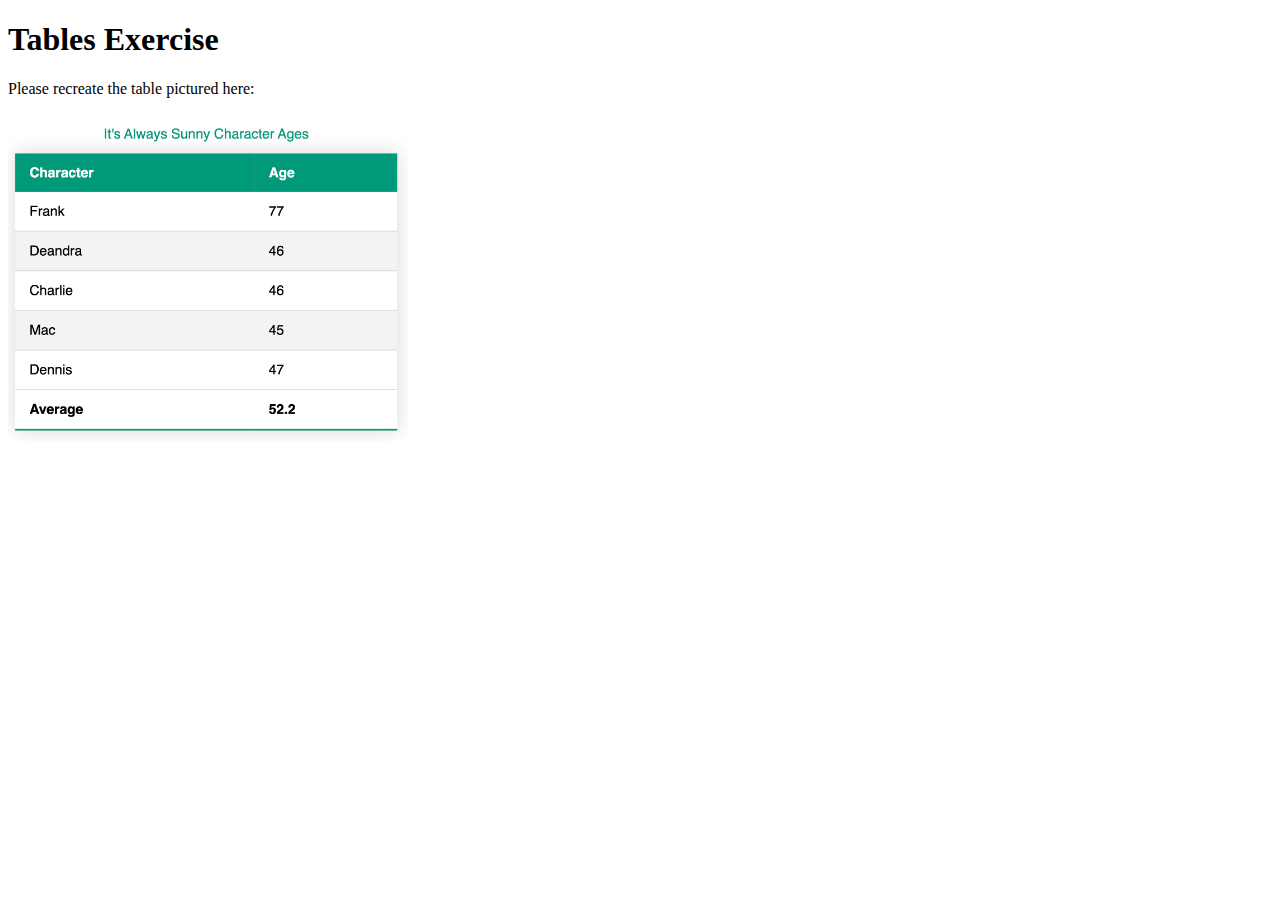
==== Udemy_tut_exersize/StarterTable/index.html @ 32bba270 "Table test" ====
<!DOCTYPE html>
<html lang="en">
  <head>
    <meta charset="UTF-8" />
    <meta http-equiv="X-UA-Compatible" content="IE=edge" />
    <meta name="viewport" content="width=device-width, initial-scale=1.0" />
    <title>Tables Exercise</title>
    <link rel="stylesheet" href="styles.css" />
  </head>
  <body>
    <h1>Tables Exercise</h1>
    <p>Please recreate the table pictured here:</p>
    <img src="end_result.png" alt="end result table" />
  </body>
</html>
---- Udemy_tut_exersize/StarterTable/styles.css ----
table {
  border-collapse: collapse;
  margin: 25px 0;
  font-size: 0.9em;
  font-family: sans-serif;
  min-width: 400px;
  box-shadow: 0 0 20px rgba(0, 0, 0, 0.15);
}
thead tr {
  background-color: #009879;
  color: #ffffff;
  text-align: left;
}
th,
td {
  padding: 12px 15px;
}

tbody tr {
  border-bottom: 1px solid #dddddd;
}

tbody tr:nth-of-type(even) {
  background-color: #f3f3f3;
}

tfoot tr:last-of-type {
  border-bottom: 2px solid #009879;
}
tfoot td {
  font-weight: bold;
}
caption {
  padding-bottom: 12px;
  color: #009879;
}

img {
  width: 400px;
}
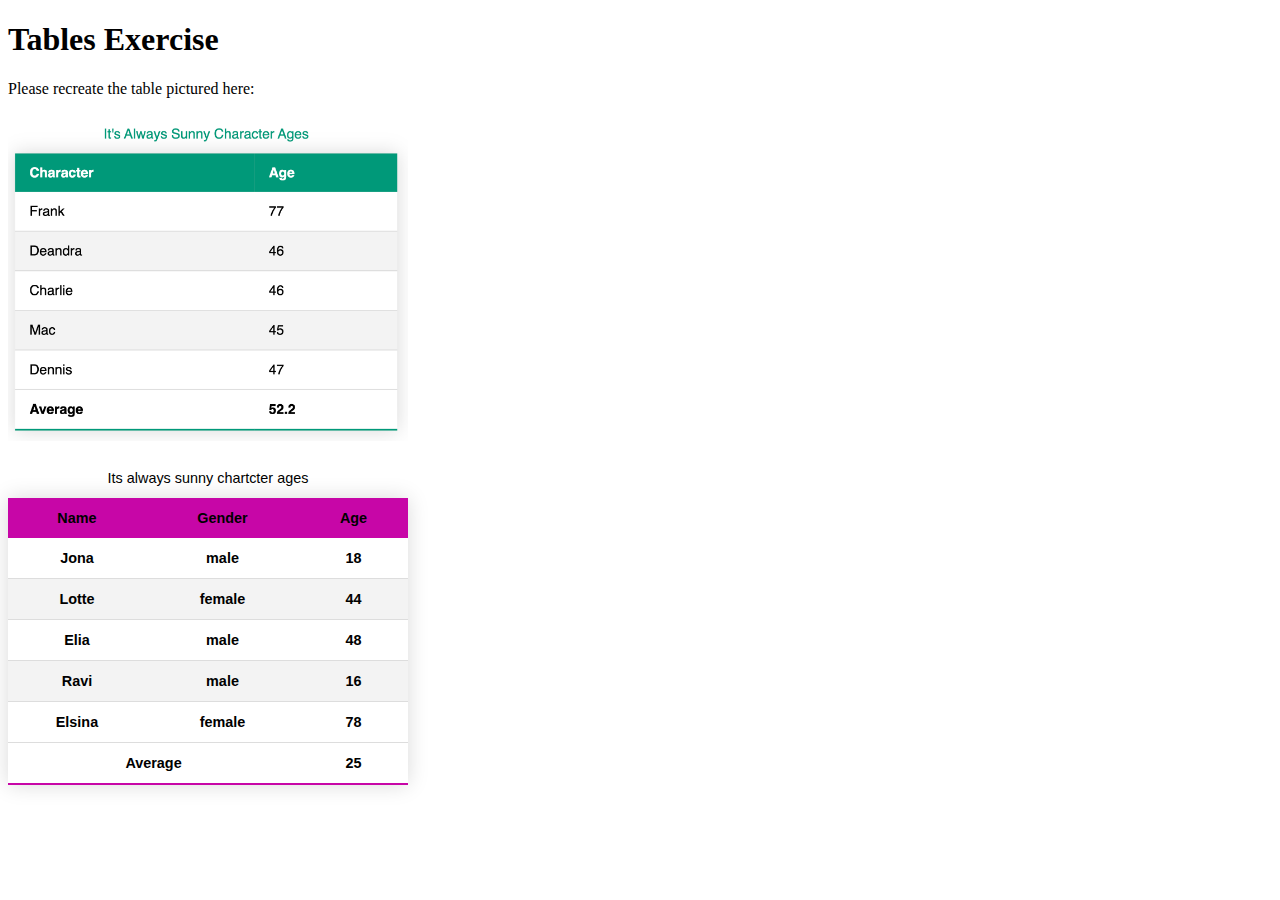
==== commit b91c21c2: "Update my tray for Table exersize" ====
--- a/Udemy_tut_exersize/StarterTable/index.html
+++ b/Udemy_tut_exersize/StarterTable/index.html
@@ -11,5 +11,51 @@
     <h1>Tables Exercise</h1>
     <p>Please recreate the table pictured here:</p>
     <img src="end_result.png" alt="end result table" />
+
+    <table>
+      <caption>
+        Its always sunny chartcter ages
+      </caption>
+      <thead>
+        <tr>
+          <th>Name</th>
+          <th>Gender</th>
+          <th>Age</th>
+        </tr>
+      </thead>
+      <tbody>
+        <tr>
+          <th>Jona</th>
+          <th>male</th>
+          <th>18</th>
+        </tr>
+        <tr>
+          <th>Lotte</th>
+          <th>female</th>
+          <th>44</th>
+        </tr>
+        <tr>
+          <th>Elia</th>
+          <th>male</th>
+          <th>48</th>
+        </tr>
+        <tr>
+          <th>Ravi</th>
+          <th>male</th>
+          <th>16</th>
+        </tr>
+        <tr>
+          <th>Elsina</th>
+          <th>female</th>
+          <th>78</th>
+        </tr>
+      </tbody>
+      <tfoot>
+        <tr>
+          <th colspan="2">Average</th>
+          <th>25</th>
+        </tr>
+      </tfoot>
+    </table>
   </body>
 </html>
--- a/Udemy_tut_exersize/StarterTable/styles.css
+++ b/Udemy_tut_exersize/StarterTable/styles.css
@@ -7,9 +7,9 @@
   box-shadow: 0 0 20px rgba(0, 0, 0, 0.15);
 }
 thead tr {
-  background-color: #009879;
-  color: #ffffff;
-  text-align: left;
+  background-color: #c706a7;
+  color: #000000;
+  text-align: center;
 }
 th,
 td {
@@ -25,14 +25,14 @@
 }
 
 tfoot tr:last-of-type {
-  border-bottom: 2px solid #009879;
+  border-bottom: 2px solid #c706a7;
 }
 tfoot td {
   font-weight: bold;
 }
 caption {
   padding-bottom: 12px;
-  color: #009879;
+  color: #000000;
 }
 
 img {
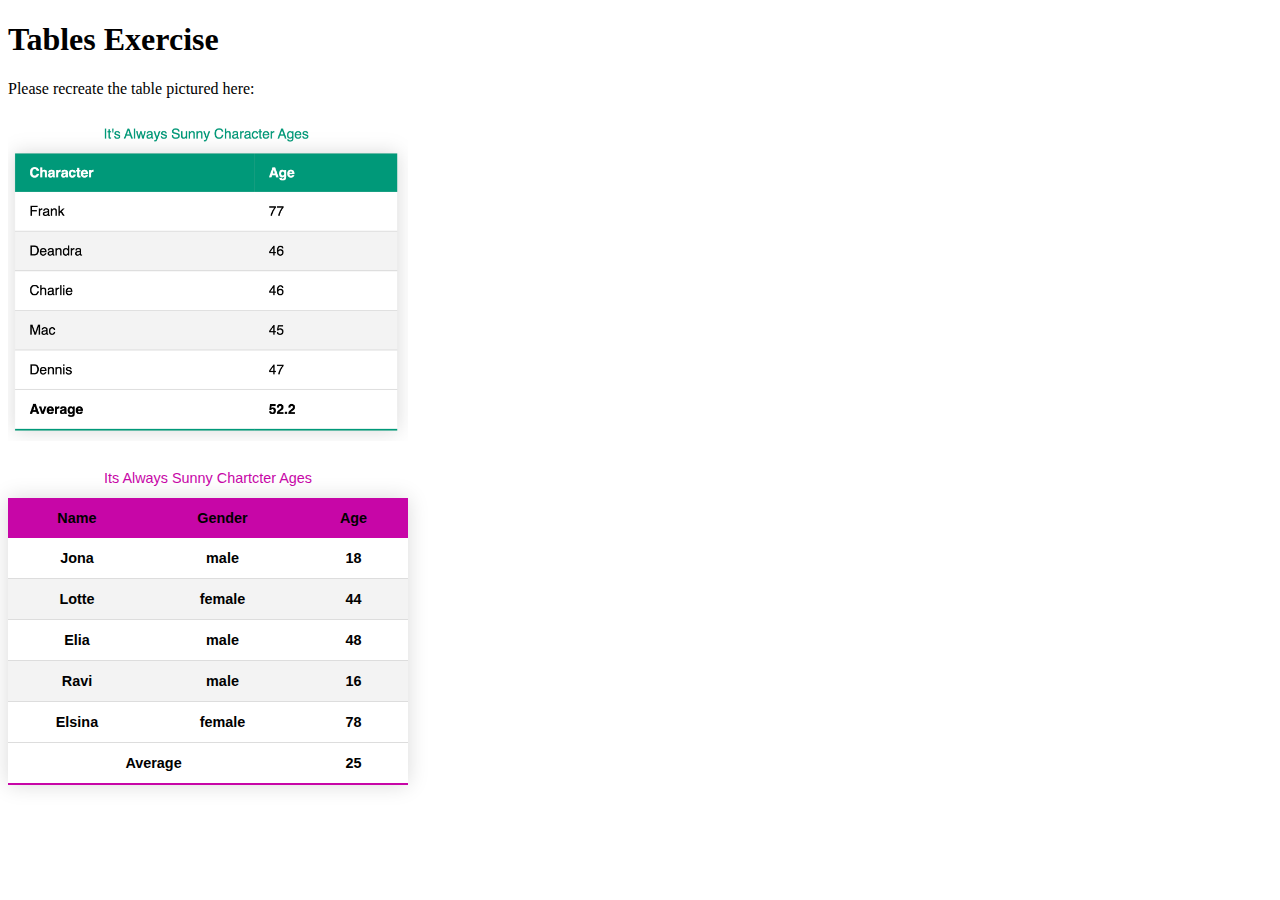
==== commit bc5947ff: "Update styling and text" ====
--- a/Udemy_tut_exersize/StarterTable/index.html
+++ b/Udemy_tut_exersize/StarterTable/index.html
@@ -14,7 +14,7 @@
 
     <table>
       <caption>
-        Its always sunny chartcter ages
+        Its Always Sunny Chartcter Ages
       </caption>
       <thead>
         <tr>
--- a/Udemy_tut_exersize/StarterTable/styles.css
+++ b/Udemy_tut_exersize/StarterTable/styles.css
@@ -32,7 +32,7 @@
 }
 caption {
   padding-bottom: 12px;
-  color: #000000;
+  color: #c706a7;
 }
 
 img {
